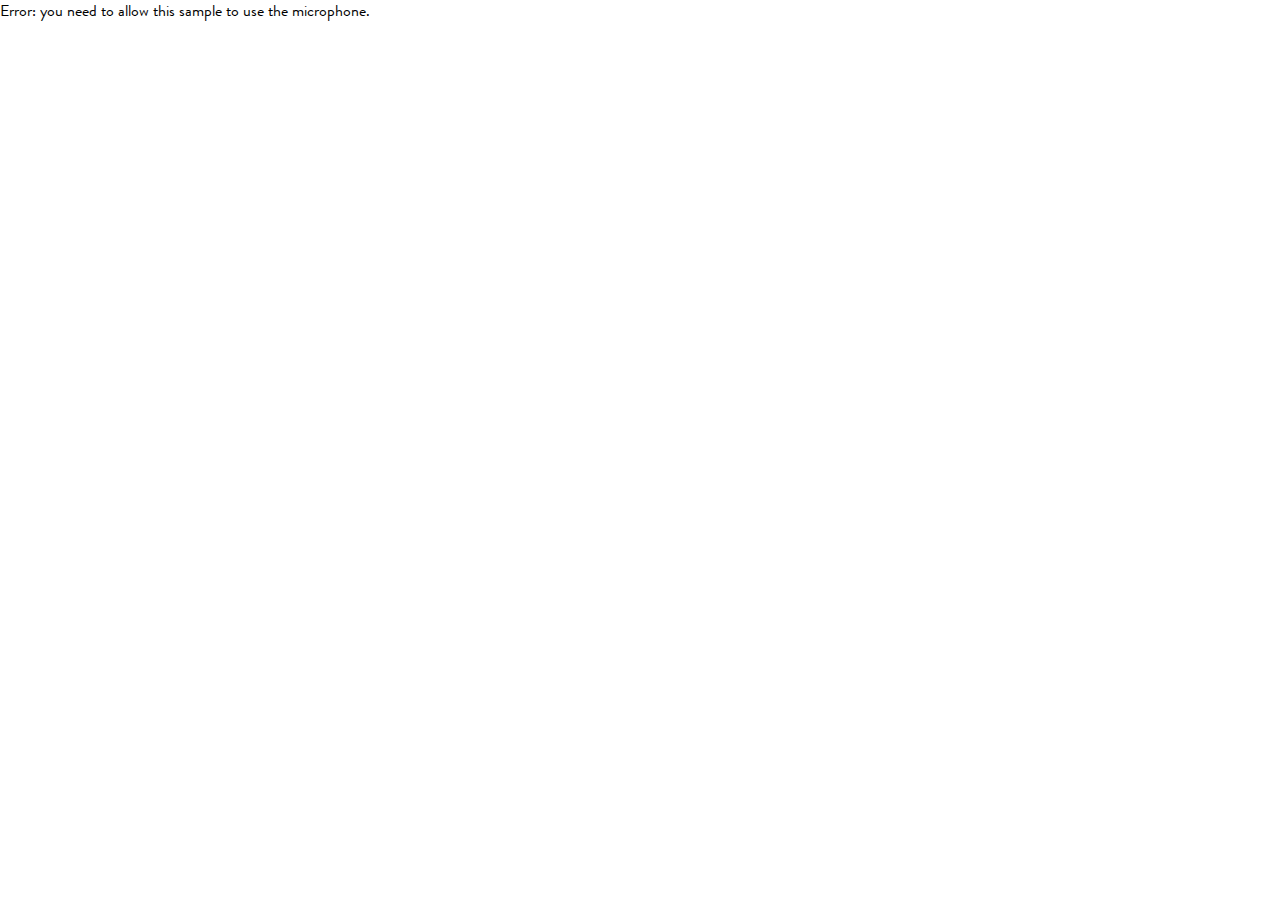
==== index.html @ 9d39a467 "tried to improve performance with recorders only when needed, and disconnected soon after. but micro" ====
<!doctype html>
<html class="no-js">
<head>
    <meta charset="utf-8">
    <meta http-equiv="X-UA-Compatible" content="IE=edge,chrome=1">
            
    <meta name="viewport" content="user-scalable=no,width=device-width,initial-scale=1,maximum-scale=1">
    <meta name="apple-mobile-web-app-capable" content="yes">
    <meta name="mobile-web-app-capable" content="yes">
                        
    <title>Cooler than Open Season</title>
                        
    <link rel="stylesheet" href="css/main.css">
                            
    <!-- + maybe add modernizr js -->
                            
    <script src="script/lib/jquery-1.8.2.min.js"></script>
    <script src="script/lib/recorderjs/recorder.js"></script>
    <script src="script/lib/tuna/tuna.js"></script>
    <script src="script/lib/jasmid/stream.js"></script>
    <script src="script/lib/jasmid/midifile.js"></script>
    
    <script src="script/main.js"></script>
</head>
<body>
    <div id="app-bar">
        <div class="bar-left">
            <button type="button" id="song" class="sqbutton play"></button>
        </div>
        
        <div class="bar-center">
            <div class="wrapper">
                <div id="title">
                    <span id="producer-name">(Tap to enter name)</span><br>
                    is cooler than<br>
                    <strong>Open Season</strong>
                </div>
                <div id="name-input">
                    <input type="text" id="input-producer-name" placeholder="Your Name">
                    <input type="email" id="input-producer-email" placeholder="Your E-Mail"><button type="button">OK</button>
                </div>
            </div>
        </div>
        
        <div class="bar-right">
            <button type="button" class="sqbutton menu"></button>
        </div>
    </div>
    
    
    <div class="scroll-panel">
        <div id="shown">
            <p><strong>Awaiting permission...</strong></p>
            <p>If nothing happens, your browser doesn't support sharing the microphone.</p>
            <p>Capable browsers:</p>
            <ul>
                <li>Chrome 21+</li>
                <li>Opera 18+</li>
                <li>Firefox 17+</li>
            </ul>
        </div>
        
        <div id="hidden" style="display:none">
            
            <ul class="tracklist">
                <li>
                    <div class="track-buttons">
                        <button type="button" id="record0" class="sqbutton record"></button>
                        <button type="button" id="play0" class="sqbutton play"></button>
                    </div>
                    <div class="track-info">
                        Bassdrum
                        <div class="track-bar">&nbsp;</div>
                    </div>
                </li>
                
                <li>
                    <div class="track-buttons">
                        <button type="button" id="record1" class="sqbutton record"></button>
                        <button type="button" id="play1" class="sqbutton play"></button>
                    </div>
                    <div class="track-info">
                        Snare
                        <div class="track-bar">&nbsp;</div>
                    </div>
                </li>
                <li>
                    <div class="track-buttons">
                        <button type="button" id="record2" class="sqbutton record"></button>
                        <button type="button" id="play2" class="sqbutton play"></button>
                    </div>
                    <div class="track-info">
                        Hihat
                        <div class="track-bar">&nbsp;</div>
                    </div>
                </li>
            </ul>
            
        </div>
    </div>
    
    <!-- + insert ga code and domain -->
    <script>
        (function(i,s,o,g,r,a,m){i['GoogleAnalyticsObject']=r;i[r]=i[r]||function(){
         (i[r].q=i[r].q||[]).push(arguments)},i[r].l=1*new Date();a=s.createElement(o),
         m=s.getElementsByTagName(o)[0];a.async=1;a.src=g;m.parentNode.insertBefore(a,m)
         })(window,document,'script','//www.google-analytics.com/analytics.js','ga');
         
         ga('create', 'UA-XXXXXXXX-X', '????');
         ga('send', 'pageview');
    </script>
</body>
</html>
---- css/main.css ----
@charset "UTF-8";
@import url("//hello.myfonts.net/count/2b984f");
/*!==========================================================================
 * Main Style Sheet (Sassy)
 * Open Season Web-App 2014
 * --------------------------------------------------------------------------
 * Author: Tobias Vogler www.tvdesign.ch
 * --------------------------------------------------------------------------
 * Sass compiled with CodeKit incident57.com/codekit
 * ========================================================================== 
 */
/**
 * @license
 * MyFonts Webfont Build ID 2857039, 2014-08-04T06:25:08-0400
 * 
 * The fonts listed in this notice are subject to the End User License
 * Agreement(s) entered into by the website owner. All other parties are 
 * explicitly restricted from using the Licensed Webfonts(s).
 * 
 * You may obtain a valid license at the URLs below.
 * 
 * Webfont: Brandon Grotesque Regular by HVD Fonts
 * URL: http://www.myfonts.com/fonts/hvdfonts/brandon-grotesque/regular/
 * 
 * Webfont: Brandon Grotesque Bold by HVD Fonts
 * URL: http://www.myfonts.com/fonts/hvdfonts/brandon-grotesque/bold/
 * 
 * Webfont: Brandon Grotesque Black by HVD Fonts
 * URL: http://www.myfonts.com/fonts/hvdfonts/brandon-grotesque/black/
 * 
 * 
 * License: http://www.myfonts.com/viewlicense?type=web&buildid=2857039
 * Licensed pageviews: 10,000
 * Webfonts copyright: Copyright (c) 2009 by Hannes von Doehren. All rights reserved.
 * 
 * © 2014 MyFonts Inc
*/
/* @import must be at top of file, otherwise CSS will not work */
@font-face {
  font-family: 'BrandonGrotesque-Regular';
  src: url("webfonts/2B984F_0_0.eot");
  src: url("webfonts/2B984F_0_0.eot?#iefix") format("embedded-opentype"), url("webfonts/2B984F_0_0.woff") format("woff"), url("webfonts/2B984F_0_0.ttf") format("truetype"), url("webfonts/2B984F_0_0.svg#wf") format("svg"); }

@font-face {
  font-family: 'BrandonGrotesque-Bold';
  src: url("webfonts/2B984F_1_0.eot");
  src: url("webfonts/2B984F_1_0.eot?#iefix") format("embedded-opentype"), url("webfonts/2B984F_1_0.woff") format("woff"), url("webfonts/2B984F_1_0.ttf") format("truetype"), url("webfonts/2B984F_1_0.svg#wf") format("svg"); }

@font-face {
  font-family: 'BrandonGrotesque-Black';
  src: url("webfonts/2B984F_2_0.eot");
  src: url("webfonts/2B984F_2_0.eot?#iefix") format("embedded-opentype"), url("webfonts/2B984F_2_0.woff") format("woff"), url("webfonts/2B984F_2_0.ttf") format("truetype"), url("webfonts/2B984F_2_0.svg#wf") format("svg"); }

@-webkit-keyframes spin {
  100% {
    -webkit-transform: rotate(405deg); } }

@-moz-keyframes spin {
  100% {
    -moz-transform: rotate(405deg); } }

@-o-keyframes spin {
  100% {
    -o-transform: rotate(405deg); } }

@keyframes spin {
  100% {
    transform: rotate(405deg); } }

@-webkit-keyframes spin-reverse {
  100% {
    -webkit-transform: rotate(-405deg); } }

@-moz-keyframes spin-reverse {
  100% {
    -moz-transform: rotate(-405deg); } }

@-o-keyframes spin-reverse {
  100% {
    -o-transform: rotate(-405deg); } }

@keyframes spin-reverse {
  100% {
    transform: rotate(-405deg); } }

* {
  margin: 0;
  padding: 0; }

body {
  font-family: "BrandonGrotesque-Regular", Helvetica, Arial, sans-serif;
  line-height: 1.4; }

strong {
  font-family: "BrandonGrotesque-Bold", Helvetica, Arial, sans-serif;
  font-weight: normal; }

p,
ul {
  margin-bottom: 10px; }

ul {
  padding-left: 18px;
  list-style: none; }

button {
  -webkit-box-sizing: border-box;
  -moz-box-sizing: border-box;
  box-sizing: border-box;
  border: 0;
  cursor: pointer; }

input {
  -webkit-box-sizing: border-box;
  -moz-box-sizing: border-box;
  box-sizing: border-box; }

.sqbutton {
  position: relative;
  width: 40px;
  height: 40px;
  margin: 0 10px;
  outline: 1px solid transparent;
  background-color: #fcf9ab;
  -webkit-transform: rotate(45deg);
  -moz-transform: rotate(45deg);
  -ms-transform: rotate(45deg);
  -o-transform: rotate(45deg);
  transform: rotate(45deg);
  -webkit-transition: all 0.3s ease-out;
  -moz-transition: all 0.3s ease-out;
  transition: all 0.3s ease-out; }
  .sqbutton.active {
    -webkit-animation: spin 5s linear infinite;
    -moz-animation: spin 5s linear infinite;
    animation: spin 5s linear infinite; }
  .sqbutton:before {
    position: absolute;
    top: 50%;
    left: 50%;
    display: inline-block;
    -webkit-transform: rotate(-45deg);
    -moz-transform: rotate(-45deg);
    -ms-transform: rotate(-45deg);
    -o-transform: rotate(-45deg);
    transform: rotate(-45deg); }
  .sqbutton.record {
    background: #efb5d5; }
    .sqbutton.record:before {
      width: 12px;
      height: 12px;
      margin-left: -6px;
      margin-top: -6px;
      background: white;
      border-radius: 12px;
      content: ' ';
      -webkit-transition: border-radius 0.3s linear;
      -moz-transition: border-radius 0.3s linear;
      transition: border-radius 0.3s linear; }
    .sqbutton.record.active {
      background: #e68bbd; }
      .sqbutton.record.active.active:before {
        border-radius: 0;
        -webkit-animation: spin-reverse 5s linear infinite;
        -moz-animation: spin-reverse 5s linear infinite;
        animation: spin-reverse 5s linear infinite; }
  .sqbutton.play {
    background-color: #54b290; }
    .sqbutton.play:before {
      margin-left: -3px;
      margin-top: -9px;
      content: '\25b6';
      color: white;
      font-size: 13px; }
  .sqbutton.menu {
    background-color: #fcf9ab; }
    .sqbutton.menu:before {
      margin-left: -7px;
      margin-top: -16px;
      content: '\2261';
      color: #222222;
      font-size: 24px; }

#app-bar {
  -webkit-box-sizing: border-box;
  -moz-box-sizing: border-box;
  box-sizing: border-box;
  position: absolute;
  top: 0;
  left: 0;
  right: 0;
  height: 71px;
  display: table;
  width: 100%;
  padding: 5px 5px 4px 5px;
  background: #aed5b7; }
  #app-bar [class^="bar-"] {
    display: table-cell;
    vertical-align: middle; }
  #app-bar .bar-center {
    font-size: .9em;
    letter-spacing: 0.05em;
    color: white;
    text-align: center;
    text-transform: uppercase; }
    #app-bar .bar-center .wrapper {
      height: 60px;
      max-height: 60px;
      max-width: 340px;
      margin: 0 auto;
      overflow-y: hidden; }
    #app-bar .bar-center #producer-name {
      color: #222222;
      font-family: "BrandonGrotesque-Bold", Helvetica, Arial, sans-serif; }
    #app-bar .bar-center #name-input {
      padding-top: 1px; }
    #app-bar .bar-center input {
      margin: 2px 0 3px;
      padding: 0 5px;
      height: 25px;
      line-height: 25px;
      border: 0;
      outline: 0;
      background: white;
      box-shadow: none;
      color: #222222;
      font-family: "BrandonGrotesque-Bold", Helvetica, Arial, sans-serif;
      font-size: inherit;
      text-transform: uppercase; }
    #app-bar .bar-center input[type="text"] {
      width: 90%; }
    #app-bar .bar-center input[type="email"] {
      width: 74%; }
    #app-bar .bar-center button {
      width: 14%;
      height: 25px;
      line-height: 25px;
      margin-left: 2%;
      position: relative;
      top: -1px;
      background: #fcf9ab;
      color: #222222;
      font-family: "BrandonGrotesque-Bold", Helvetica, Arial, sans-serif; }
  #app-bar .bar-right {
    text-align: right; }

.scroll-panel {
  position: absolute;
  top: 71px;
  left: 0;
  right: 0;
  bottom: 0;
  overflow-y: auto;
  padding: 0; }

#shown {
  padding: 15px 10px;
  text-align: center; }

.tracklist {
  padding: 0; }
  .tracklist li {
    height: 57px;
    margin: 8px 8px 8px 5px; }
  .tracklist .track-buttons {
    float: left;
    margin-top: 9px; }
  .tracklist .track-info {
    -webkit-box-sizing: border-box;
    -moz-box-sizing: border-box;
    box-sizing: border-box;
    display: block;
    width: 100%;
    padding-top: 13px;
    padding-left: 135px;
    font-size: 1.3em; }
  .tracklist .track-bar {
    height: 3px;
    background: #ddd; }
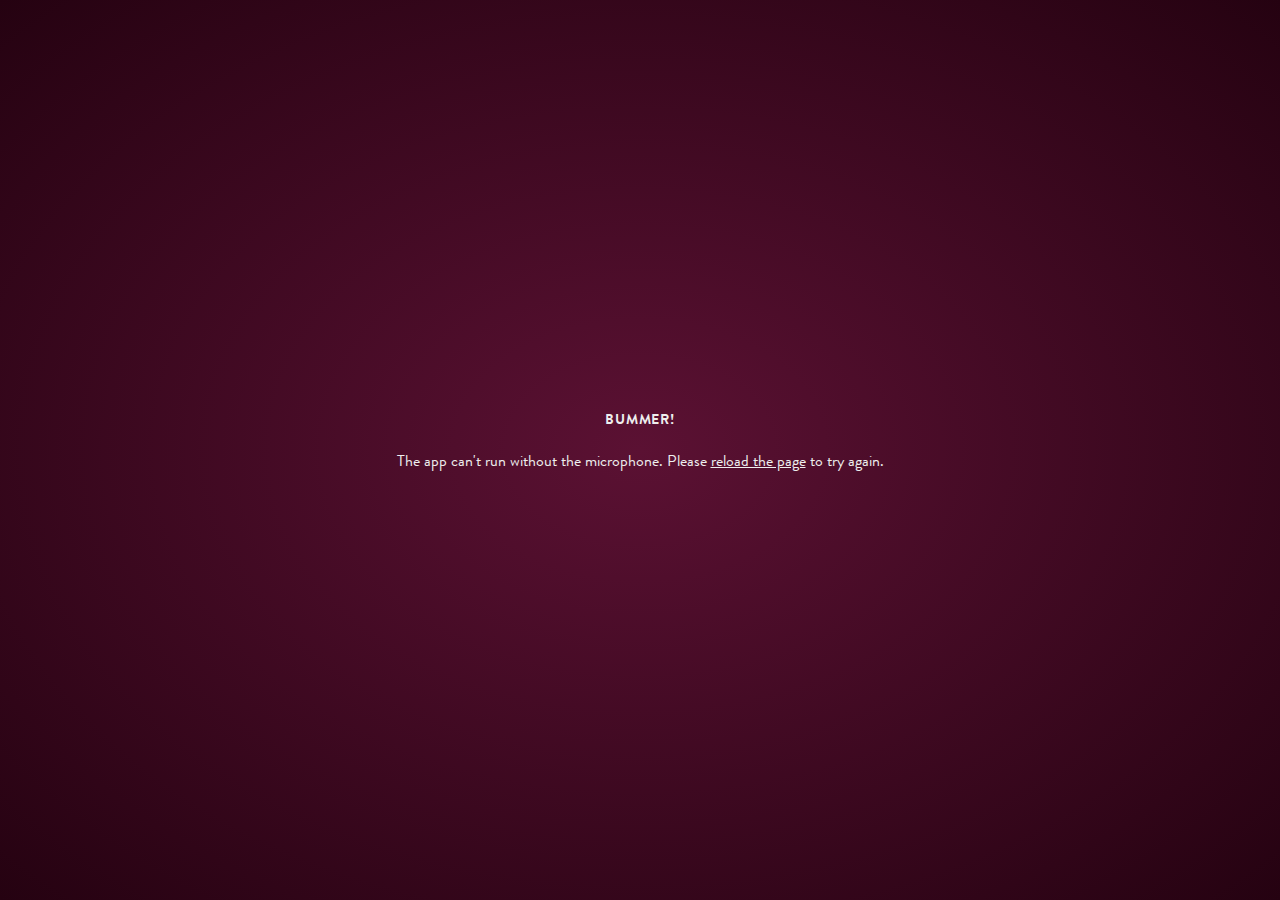
==== commit a54947f1: "Create account, login and upload to user folder! New interface more fitting for Boombay! Panels are " ====
--- a/index.html
+++ b/index.html
@@ -3,111 +3,40 @@
 <head>
     <meta charset="utf-8">
     <meta http-equiv="X-UA-Compatible" content="IE=edge,chrome=1">
-            
+
     <meta name="viewport" content="user-scalable=no,width=device-width,initial-scale=1,maximum-scale=1">
     <meta name="apple-mobile-web-app-capable" content="yes">
     <meta name="mobile-web-app-capable" content="yes">
-                        
+
     <title>Cooler than Open Season</title>
-                        
+
     <link rel="stylesheet" href="css/main.css">
-                            
+
     <!-- + maybe add modernizr js -->
-                            
+    <!-- + concatenate and minify scripts --->
     <script src="script/lib/jquery-1.8.2.min.js"></script>
     <script src="script/lib/recorderjs/recorder.js"></script>
     <script src="script/lib/tuna/tuna.js"></script>
     <script src="script/lib/jasmid/stream.js"></script>
     <script src="script/lib/jasmid/midifile.js"></script>
-    
+
     <script src="script/main.js"></script>
 </head>
 <body>
-    <div id="app-bar">
-        <div class="bar-left">
-            <button type="button" id="song" class="sqbutton play"></button>
-        </div>
-        
-        <div class="bar-center">
-            <div class="wrapper">
-                <div id="title">
-                    <span id="producer-name">(Tap to enter name)</span><br>
-                    is cooler than<br>
-                    <strong>Open Season</strong>
-                </div>
-                <div id="name-input">
-                    <input type="text" id="input-producer-name" placeholder="Your Name">
-                    <input type="email" id="input-producer-email" placeholder="Your E-Mail"><button type="button">OK</button>
-                </div>
-            </div>
-        </div>
-        
-        <div class="bar-right">
-            <button type="button" class="sqbutton menu"></button>
-        </div>
-    </div>
+
+<div id="container">
     
-    
-    <div class="scroll-panel">
-        <div id="shown">
-            <p><strong>Awaiting permission...</strong></p>
-            <p>If nothing happens, your browser doesn't support sharing the microphone.</p>
-            <p>Capable browsers:</p>
-            <ul>
-                <li>Chrome 21+</li>
-                <li>Opera 18+</li>
-                <li>Firefox 17+</li>
-            </ul>
-        </div>
-        
-        <div id="hidden" style="display:none">
-            
-            <ul class="tracklist">
-                <li>
-                    <div class="track-buttons">
-                        <button type="button" id="record0" class="sqbutton record"></button>
-                        <button type="button" id="play0" class="sqbutton play"></button>
-                    </div>
-                    <div class="track-info">
-                        Bassdrum
-                        <div class="track-bar">&nbsp;</div>
-                    </div>
-                </li>
-                
-                <li>
-                    <div class="track-buttons">
-                        <button type="button" id="record1" class="sqbutton record"></button>
-                        <button type="button" id="play1" class="sqbutton play"></button>
-                    </div>
-                    <div class="track-info">
-                        Snare
-                        <div class="track-bar">&nbsp;</div>
-                    </div>
-                </li>
-                <li>
-                    <div class="track-buttons">
-                        <button type="button" id="record2" class="sqbutton record"></button>
-                        <button type="button" id="play2" class="sqbutton play"></button>
-                    </div>
-                    <div class="track-info">
-                        Hihat
-                        <div class="track-bar">&nbsp;</div>
-                    </div>
-                </li>
-            </ul>
-            
-        </div>
-    </div>
-    
-    <!-- + insert ga code and domain -->
-    <script>
-        (function(i,s,o,g,r,a,m){i['GoogleAnalyticsObject']=r;i[r]=i[r]||function(){
-         (i[r].q=i[r].q||[]).push(arguments)},i[r].l=1*new Date();a=s.createElement(o),
-         m=s.getElementsByTagName(o)[0];a.async=1;a.src=g;m.parentNode.insertBefore(a,m)
-         })(window,document,'script','//www.google-analytics.com/analytics.js','ga');
-         
-         ga('create', 'UA-XXXXXXXX-X', '????');
-         ga('send', 'pageview');
-    </script>
+</div>
+
+<!-- + insert ga code and domain -->
+<script>
+    (function(i,s,o,g,r,a,m){i['GoogleAnalyticsObject']=r;i[r]=i[r]||function(){
+     (i[r].q=i[r].q||[]).push(arguments)},i[r].l=1*new Date();a=s.createElement(o),
+     m=s.getElementsByTagName(o)[0];a.async=1;a.src=g;m.parentNode.insertBefore(a,m)
+     })(window,document,'script','//www.google-analytics.com/analytics.js','ga');
+     
+     ga('create', 'UA-XXXXXXXX-X', '????');
+     ga('send', 'pageview');
+</script>
 </body>
 </html>--- a/css/main.css
+++ b/css/main.css
@@ -88,32 +88,94 @@
   padding: 0; }
 
 body {
+  background: #250211;
+  color: #eeeeee;
   font-family: "BrandonGrotesque-Regular", Helvetica, Arial, sans-serif;
   line-height: 1.4; }
 
 strong {
   font-family: "BrandonGrotesque-Bold", Helvetica, Arial, sans-serif;
-  font-weight: normal; }
+  font-weight: normal;
+  font-size: 0.9em;
+  text-transform: uppercase;
+  letter-spacing: 0.06em; }
 
 p,
 ul {
-  margin-bottom: 10px; }
+  margin-bottom: 20px; }
 
 ul {
   padding-left: 18px;
   list-style: none; }
+
+a {
+  color: #eeeeee; }
 
 button {
   -webkit-box-sizing: border-box;
   -moz-box-sizing: border-box;
   box-sizing: border-box;
   border: 0;
+  outline: 0;
   cursor: pointer; }
 
 input {
   -webkit-box-sizing: border-box;
   -moz-box-sizing: border-box;
   box-sizing: border-box; }
+
+input[type="text"],
+input[type="email"],
+input[type="password"] {
+  width: 100%;
+  margin: 6px 0;
+  padding: 5px;
+  border: 0;
+  outline: 0;
+  background: white;
+  box-shadow: none;
+  font-family: inherit;
+  font-size: 1.2em; }
+  input[type="text"]::-webkit-input-placeholder,
+  input[type="email"]::-webkit-input-placeholder,
+  input[type="password"]::-webkit-input-placeholder {
+    color: #aaaaaa; }
+  input[type="text"]:-moz-placeholder,
+  input[type="email"]:-moz-placeholder,
+  input[type="password"]:-moz-placeholder {
+    color: #aaaaaa; }
+  input[type="text"]::-moz-placeholder,
+  input[type="email"]::-moz-placeholder,
+  input[type="password"]::-moz-placeholder {
+    color: #aaaaaa; }
+  input[type="text"]:-ms-input-placeholder,
+  input[type="email"]:-ms-input-placeholder,
+  input[type="password"]:-ms-input-placeholder {
+    color: #aaaaaa; }
+
+#container {
+  position: absolute;
+  top: 0;
+  left: 0;
+  bottom: 0;
+  right: 0; }
+
+.center-screen {
+  position: absolute;
+  top: 0;
+  left: 0;
+  display: table;
+  width: 100%;
+  height: 100%;
+  background-color: #5b1133;
+  background-image: -webkit-gradient(radial, center center, 0, center center, 460, color-stop(0%, #5b1133), color-stop(100%, #250211));
+  background-image: -webkit-radial-gradient(#5b1133, #250211);
+  background-image: radial-gradient(  #5b1133, #250211); }
+  .center-screen .center-content {
+    display: table-cell;
+    padding: 10px 40px;
+    vertical-align: middle;
+    text-align: center; }
 
 .sqbutton {
   position: relative;
@@ -121,7 +183,8 @@
   height: 40px;
   margin: 0 10px;
   outline: 1px solid transparent;
-  background-color: #fcf9ab;
+  border: 1px solid rgba(255, 255, 255, 0.75);
+  background: transparent;
   -webkit-transform: rotate(45deg);
   -moz-transform: rotate(45deg);
   -ms-transform: rotate(45deg);
@@ -145,41 +208,56 @@
     -o-transform: rotate(-45deg);
     transform: rotate(-45deg); }
   .sqbutton.record {
-    background: #efb5d5; }
+    border-color: rgba(255, 255, 255, 0.65); }
     .sqbutton.record:before {
       width: 12px;
       height: 12px;
       margin-left: -6px;
       margin-top: -6px;
-      background: white;
+      background: rgba(255, 255, 255, 0.65);
       border-radius: 12px;
       content: ' ';
       -webkit-transition: border-radius 0.3s linear;
       -moz-transition: border-radius 0.3s linear;
       transition: border-radius 0.3s linear; }
+    .sqbutton.record:active {
+      background: rgba(217, 217, 217, 0.65); }
     .sqbutton.record.active {
-      background: #e68bbd; }
+      border-color: white; }
       .sqbutton.record.active.active:before {
         border-radius: 0;
+        background: white;
         -webkit-animation: spin-reverse 5s linear infinite;
         -moz-animation: spin-reverse 5s linear infinite;
         animation: spin-reverse 5s linear infinite; }
   .sqbutton.play {
-    background-color: #54b290; }
+    border-color: rgba(255, 255, 255, 0.75); }
     .sqbutton.play:before {
-      margin-left: -3px;
-      margin-top: -9px;
-      content: '\25b6';
-      color: white;
-      font-size: 13px; }
-  .sqbutton.menu {
-    background-color: #fcf9ab; }
-    .sqbutton.menu:before {
-      margin-left: -7px;
-      margin-top: -16px;
-      content: '\2261';
-      color: #222222;
-      font-size: 24px; }
+      width: 0;
+      height: 0;
+      margin-left: -5px;
+      margin-top: -7px;
+      border-style: solid;
+      border-width: 6px 0 6px 12px;
+      border-color: transparent transparent transparent rgba(255, 255, 255, 0.75);
+      content: ' '; }
+    .sqbutton.play:active {
+      background: rgba(217, 217, 217, 0.75); }
+    .sqbutton.play.active:before {
+      margin-left: -6px;
+      margin-top: -6px;
+      border-color: rgba(255, 255, 255, 0.75);
+      -webkit-animation: spin-reverse 5s linear infinite;
+      -moz-animation: spin-reverse 5s linear infinite;
+      animation: spin-reverse 5s linear infinite; }
+  .sqbutton.menu:before {
+    margin-left: -12px;
+    margin-top: -25px;
+    content: '\2261';
+    color: rgba(255, 255, 255, 0.75);
+    font-size: 36px; }
+  .sqbutton.menu:active {
+    background: rgba(217, 217, 217, 0.75); }
 
 #app-bar {
   -webkit-box-sizing: border-box;
@@ -189,91 +267,87 @@
   top: 0;
   left: 0;
   right: 0;
-  height: 71px;
+  height: 72px;
   display: table;
   width: 100%;
-  padding: 5px 5px 4px 5px;
-  background: #aed5b7; }
+  padding: 0 5px;
+  background: #36021a;
+  color: #c54121; }
   #app-bar [class^="bar-"] {
     display: table-cell;
     vertical-align: middle; }
   #app-bar .bar-center {
     font-size: .9em;
     letter-spacing: 0.05em;
-    color: white;
     text-align: center;
     text-transform: uppercase; }
-    #app-bar .bar-center .wrapper {
-      height: 60px;
-      max-height: 60px;
-      max-width: 340px;
-      margin: 0 auto;
-      overflow-y: hidden; }
     #app-bar .bar-center #producer-name {
-      color: #222222;
-      font-family: "BrandonGrotesque-Bold", Helvetica, Arial, sans-serif; }
-    #app-bar .bar-center #name-input {
-      padding-top: 1px; }
-    #app-bar .bar-center input {
-      margin: 2px 0 3px;
-      padding: 0 5px;
-      height: 25px;
-      line-height: 25px;
-      border: 0;
-      outline: 0;
-      background: white;
-      box-shadow: none;
-      color: #222222;
-      font-family: "BrandonGrotesque-Bold", Helvetica, Arial, sans-serif;
-      font-size: inherit;
-      text-transform: uppercase; }
-    #app-bar .bar-center input[type="text"] {
-      width: 90%; }
-    #app-bar .bar-center input[type="email"] {
-      width: 74%; }
-    #app-bar .bar-center button {
-      width: 14%;
-      height: 25px;
-      line-height: 25px;
-      margin-left: 2%;
-      position: relative;
-      top: -1px;
-      background: #fcf9ab;
-      color: #222222;
       font-family: "BrandonGrotesque-Bold", Helvetica, Arial, sans-serif; }
   #app-bar .bar-right {
     text-align: right; }
 
 .scroll-panel {
   position: absolute;
-  top: 71px;
+  top: 72px;
   left: 0;
   right: 0;
   bottom: 0;
   overflow-y: auto;
-  padding: 0; }
+  padding: 0;
+  -webkit-font-smoothing: antialiased;
+  -moz-osx-font-smoothing: grayscale; }
 
 #shown {
   padding: 15px 10px;
-  text-align: center; }
+  text-align: center;
+  font-size: 1.1em; }
 
 .tracklist {
   padding: 0; }
   .tracklist li {
     height: 57px;
-    margin: 8px 8px 8px 5px; }
-  .tracklist .track-buttons {
+    margin: 0;
+    padding: 7px 5px 8px; }
+  .tracklist .track-button-left {
     float: left;
+    margin-top: 9px; }
+  .tracklist .track-button-right {
+    float: right;
     margin-top: 9px; }
   .tracklist .track-info {
     -webkit-box-sizing: border-box;
     -moz-box-sizing: border-box;
     box-sizing: border-box;
     display: block;
-    width: 100%;
-    padding-top: 13px;
-    padding-left: 135px;
-    font-size: 1.3em; }
-  .tracklist .track-bar {
-    height: 3px;
-    background: #ddd; }
+    padding: 17px 70px 0;
+    font-size: 1.1em;
+    text-transform: uppercase;
+    letter-spacing: 0.05em;
+    text-align: center; }
+
+.tracklist > li:nth-child(1) {
+  background-color: #550d2d; }
+
+.tracklist > li:nth-child(2) {
+  background-color: #591332; }
+
+.tracklist > li:nth-child(3) {
+  background-color: #5e1938; }
+
+.tracklist > li:nth-child(4) {
+  background-color: #621f3d; }
+
+.tracklist > li:nth-child(5) {
+  background-color: #662642; }
+
+.tracklist > li:nth-child(6) {
+  background-color: #6b2c48; }
+
+.tracklist > li:nth-child(7) {
+  background-color: #6f324d; }
+
+.tracklist > li:nth-child(8) {
+  background-color: #733853; }
+
+.tracklist > li:nth-child(9) {
+  background-color: #783e58; }
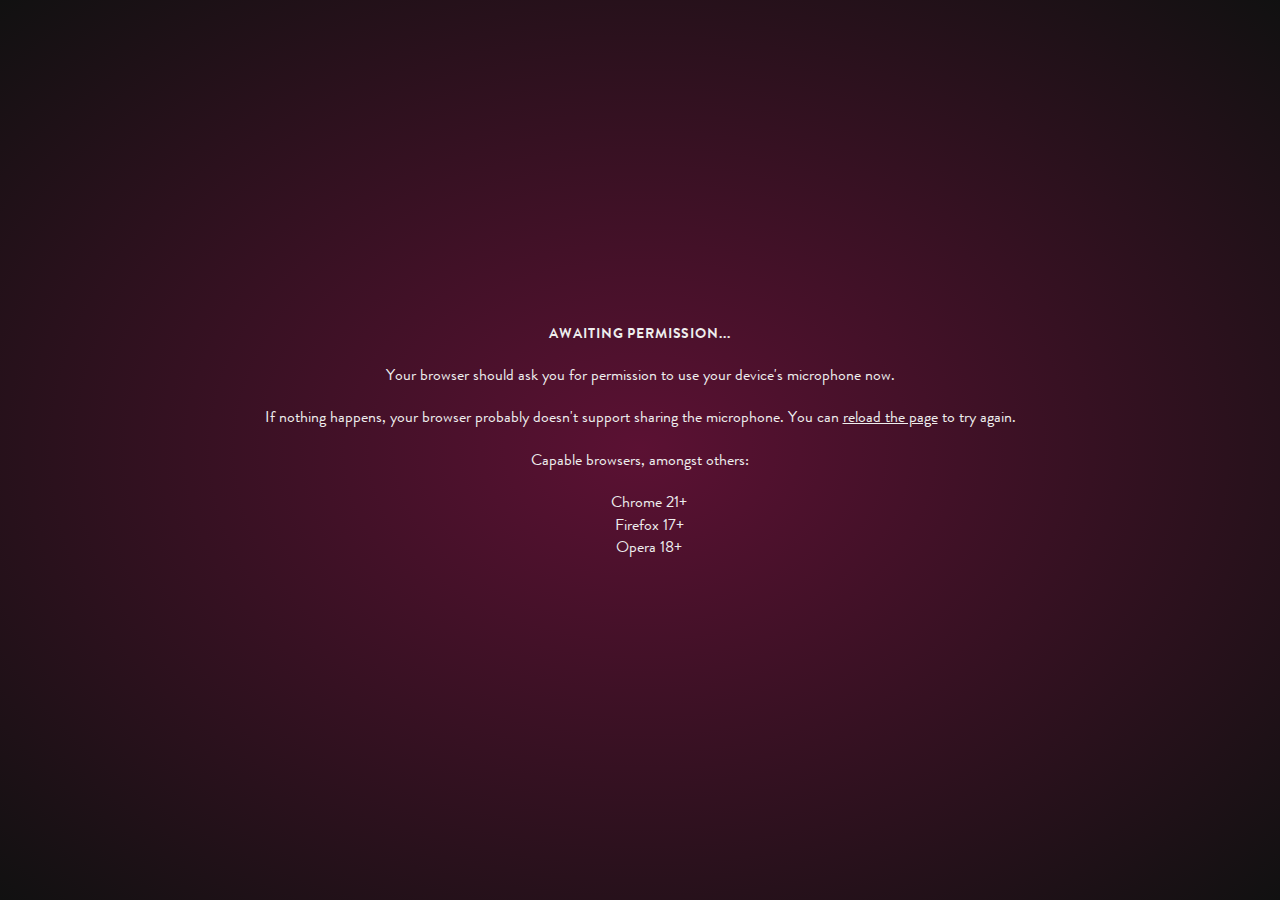
==== commit dcfd859e: "Started to un-spaghettify js, hoping to keep it readable and maintainable" ====
--- a/index.html
+++ b/index.html
@@ -20,12 +20,19 @@
     <script src="script/lib/jasmid/stream.js"></script>
     <script src="script/lib/jasmid/midifile.js"></script>
 
+    <script src="script/app.js"></script>
+    <script src="script/user.js"></script>
+    <script src="script/ui.js"></script>
     <script src="script/main.js"></script>
 </head>
 <body>
 
 <div id="container">
     
+</div>
+
+<div id="message">
+    Message Test
 </div>
 
 <!-- + insert ga code and domain -->
--- a/css/main.css
+++ b/css/main.css
@@ -88,7 +88,7 @@
   padding: 0; }
 
 body {
-  background: #250211;
+  background: #111111;
   color: #eeeeee;
   font-family: "BrandonGrotesque-Regular", Helvetica, Arial, sans-serif;
   line-height: 1.4; }
@@ -128,6 +128,7 @@
 input[type="email"],
 input[type="password"] {
   width: 100%;
+  max-width: 300px;
   margin: 6px 0;
   padding: 5px;
   border: 0;
@@ -136,22 +137,15 @@
   box-shadow: none;
   font-family: inherit;
   font-size: 1.2em; }
-  input[type="text"]::-webkit-input-placeholder,
-  input[type="email"]::-webkit-input-placeholder,
-  input[type="password"]::-webkit-input-placeholder {
-    color: #aaaaaa; }
-  input[type="text"]:-moz-placeholder,
-  input[type="email"]:-moz-placeholder,
-  input[type="password"]:-moz-placeholder {
-    color: #aaaaaa; }
-  input[type="text"]::-moz-placeholder,
-  input[type="email"]::-moz-placeholder,
-  input[type="password"]::-moz-placeholder {
-    color: #aaaaaa; }
-  input[type="text"]:-ms-input-placeholder,
-  input[type="email"]:-ms-input-placeholder,
-  input[type="password"]:-ms-input-placeholder {
-    color: #aaaaaa; }
+
+::-moz-placeholder {
+  color: #555; }
+
+::-webkit-input-placeholder {
+  color: #aaa; }
+
+:-ms-input-placeholder {
+  color: #aaa; }
 
 #container {
   position: absolute;
@@ -168,14 +162,27 @@
   width: 100%;
   height: 100%;
   background-color: #5b1133;
-  background-image: -webkit-gradient(radial, center center, 0, center center, 460, color-stop(0%, #5b1133), color-stop(100%, #250211));
-  background-image: -webkit-radial-gradient(#5b1133, #250211);
-  background-image: radial-gradient(  #5b1133, #250211); }
+  background-image: -webkit-gradient(radial, center center, 0, center center, 460, color-stop(0%, #5b1133), color-stop(100%, #111111));
+  background-image: -webkit-radial-gradient(#5b1133, #111111);
+  background-image: radial-gradient(  #5b1133, #111111); }
   .center-screen .center-content {
     display: table-cell;
     padding: 10px 40px;
     vertical-align: middle;
     text-align: center; }
+
+#message {
+  display: none;
+  position: absolute;
+  top: 25px;
+  left: 25px;
+  right: 25px;
+  padding: 10px;
+  background: #b88627;
+  color: white;
+  border-radius: 1px;
+  box-shadow: 0 0 0 10px rgba(255, 255, 255, 0.1);
+  text-align: center; }
 
 .sqbutton {
   position: relative;
@@ -185,6 +192,7 @@
   outline: 1px solid transparent;
   border: 1px solid rgba(255, 255, 255, 0.75);
   background: transparent;
+  color: rgba(255, 255, 255, 0.75);
   -webkit-transform: rotate(45deg);
   -moz-transform: rotate(45deg);
   -ms-transform: rotate(45deg);
@@ -197,7 +205,8 @@
     -webkit-animation: spin 5s linear infinite;
     -moz-animation: spin 5s linear infinite;
     animation: spin 5s linear infinite; }
-  .sqbutton:before {
+  .sqbutton:before,
+  .sqbutton span {
     position: absolute;
     top: 50%;
     left: 50%;
@@ -258,6 +267,17 @@
     font-size: 36px; }
   .sqbutton.menu:active {
     background: rgba(217, 217, 217, 0.75); }
+  .sqbutton.back span {
+    margin-left: -10px;
+    margin-top: -15px;
+    font-size: 2em; }
+  .sqbutton.new span {
+    margin-left: -10px;
+    margin-top: -15px;
+    font-size: 2em; }
+
+form .sqbutton {
+  margin: 20px 0; }
 
 #app-bar {
   -webkit-box-sizing: border-box;
@@ -302,19 +322,25 @@
   text-align: center;
   font-size: 1.1em; }
 
-.tracklist {
-  padding: 0; }
-  .tracklist li {
+.tracklist,
+.versionlist {
+  padding: 0;
+  margin: 0; }
+  .tracklist li,
+  .versionlist li {
     height: 57px;
     margin: 0;
     padding: 7px 5px 8px; }
-  .tracklist .track-button-left {
+  .tracklist .track-button-left,
+  .versionlist .track-button-left {
     float: left;
     margin-top: 9px; }
-  .tracklist .track-button-right {
+  .tracklist .track-button-right,
+  .versionlist .track-button-right {
     float: right;
     margin-top: 9px; }
-  .tracklist .track-info {
+  .tracklist .track-info,
+  .versionlist .track-info {
     -webkit-box-sizing: border-box;
     -moz-box-sizing: border-box;
     box-sizing: border-box;
@@ -351,3 +377,30 @@
 
 .tracklist > li:nth-child(9) {
   background-color: #783e58; }
+
+.versionlist > li:nth-child(1) {
+  background-color: #2f3112; }
+
+.versionlist > li:nth-child(2) {
+  background-color: #343618; }
+
+.versionlist > li:nth-child(3) {
+  background-color: #393b1e; }
+
+.versionlist > li:nth-child(4) {
+  background-color: #3f4124; }
+
+.versionlist > li:nth-child(5) {
+  background-color: #44462a; }
+
+.versionlist > li:nth-child(6) {
+  background-color: #494b30; }
+
+.versionlist > li:nth-child(7) {
+  background-color: #4f5036; }
+
+.versionlist > li:nth-child(8) {
+  background-color: #54563c; }
+
+.versionlist > li:nth-child(9) {
+  background-color: #595b42; }
